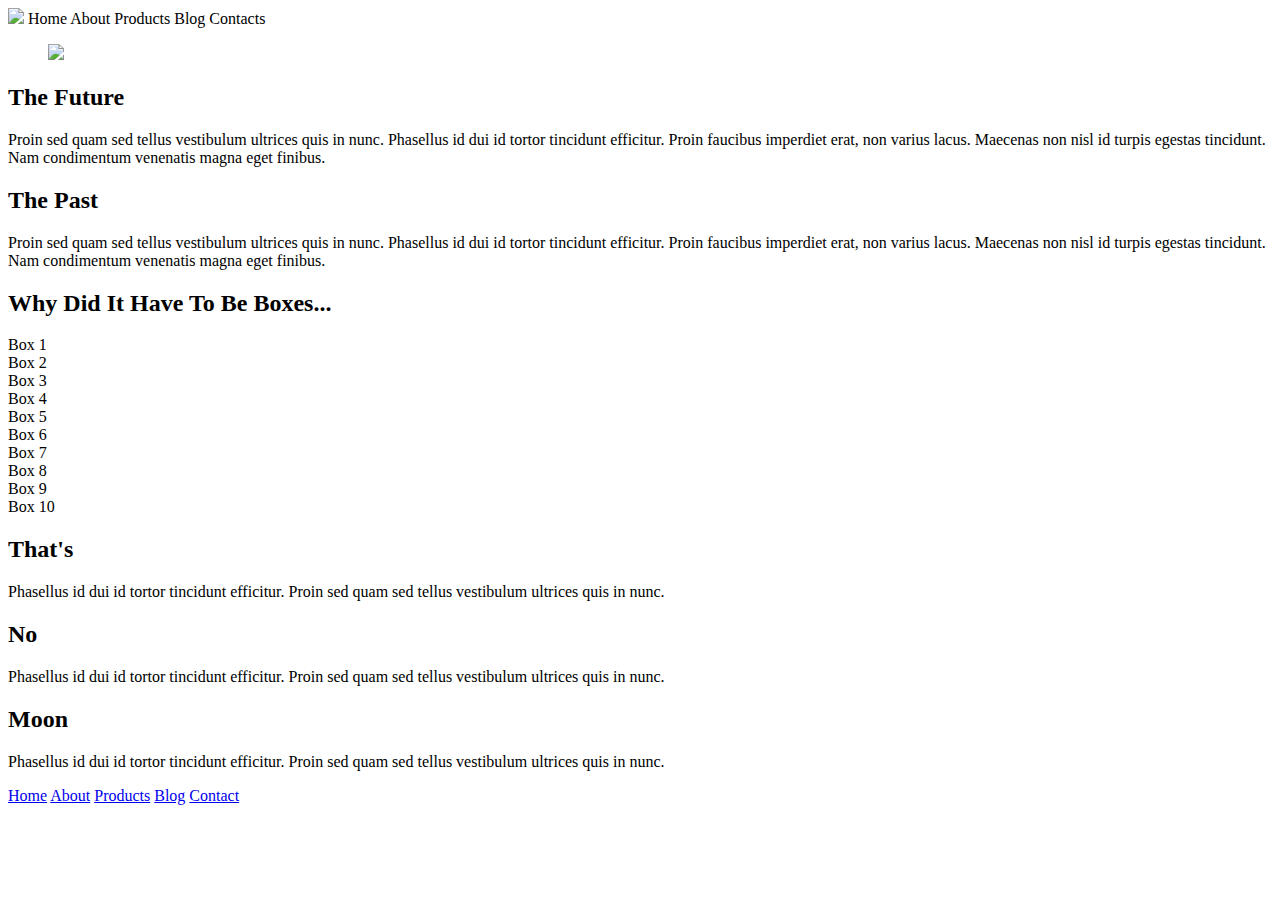
==== index.html @ c908ce20 "added Lambda logo and header image to index.html" ====
<!doctype html>

<html lang="en">
<head>
  <meta charset="utf-8">

  <title>Sprint Challenge - Home</title>

  <link href="https://fonts.googleapis.com/css?family=Roboto|Rubik" rel="stylesheet">
  <link rel="stylesheet" href="css/index.css">

</head>

<body>
    <div class="container">
        <nav>
            <a>
                <img src= "img/lambda-black.png"></img>
            </a>
            <a>Home</a>
            <a>About</a>
            <a>Products</a>
            <a>Blog</a>
            <a>Contacts</a>
        </nav>
            <figure>
                <img src="img/jumbo.jpg"></img>
            </figure>
        <section class="top-content">
            <div class="text-container">
                <h2>The Future</h2>
                <p>Proin sed quam sed tellus vestibulum ultrices quis in nunc. Phasellus id dui id tortor tincidunt efficitur. Proin faucibus imperdiet erat, non varius lacus. Maecenas non nisl id turpis egestas tincidunt. Nam condimentum venenatis magna eget finibus.</p>
            </div>
            <div class="text-container">
                <h2>The Past</h2>
                <p>Proin sed quam sed tellus vestibulum ultrices quis in nunc. Phasellus id dui id tortor tincidunt efficitur. Proin faucibus imperdiet erat, non varius lacus. Maecenas non nisl id turpis egestas tincidunt. Nam condimentum venenatis magna eget finibus.</p>
            </div>
        </section>
        
        <section class="middle-content">
        
            <h2>Why Did It Have To Be Boxes...</h2>
            
            <div class="boxes">
                <div class="box">Box 1</div>
                <div class="box">Box 2</div>
                <div class="box">Box 3</div>
                <div class="box">Box 4</div>
                <div class="box">Box 5</div>
                <div class="box">Box 6</div>
                <div class="box">Box 7</div>
                <div class="box">Box 8</div>
                <div class="box">Box 9</div>
                <div class="box">Box 10</div>
            </div>
        
        </section>

        <section class="bottom-content">

            <div class="text-container">
                <h2>That's</h2>
                <p>Phasellus id dui id tortor tincidunt efficitur. Proin sed quam sed tellus vestibulum ultrices quis in nunc.</p>
            </div>
            <div class="text-container">
                <h2>No</h2>
                <p>Phasellus id dui id tortor tincidunt efficitur. Proin sed quam sed tellus vestibulum ultrices quis in nunc.</p>
            </div>
            <div class="text-container">
                <h2>Moon</h2>
                <p>Phasellus id dui id tortor tincidunt efficitur. Proin sed quam sed tellus vestibulum ultrices quis in nunc.</p>
            </div>

        </section>
        
        <footer>
            <nav>
                <a href="#">Home</a>
                <a href="#">About</a>
                <a href="#">Products</a>
                <a href="#">Blog</a>
                <a href="#">Contact</a>
            </nav>
        </footer>
    </div><!-- container -->        
</body>
</html>
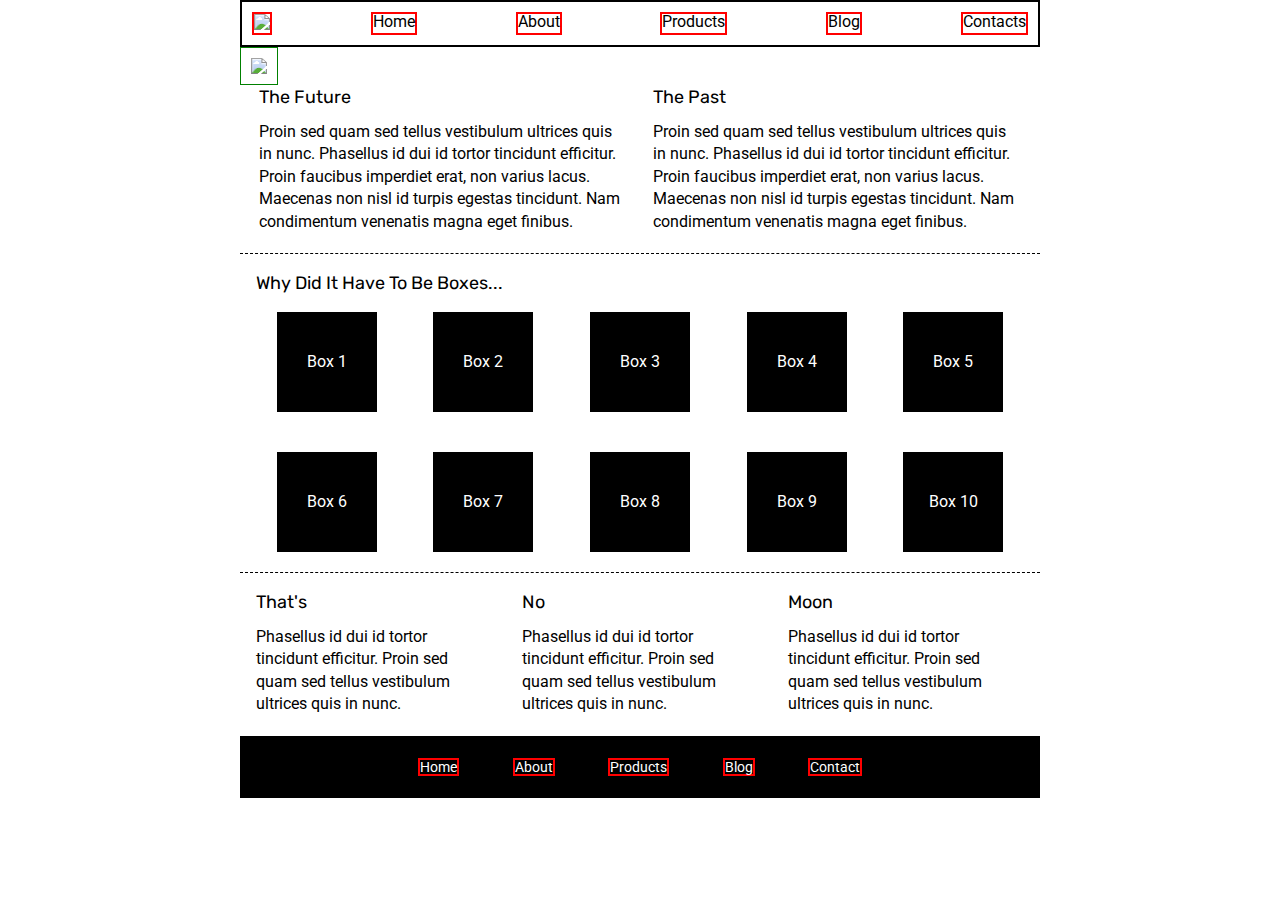
==== commit 61b2eca7: "added jumbo.jpg to  to index.html" ====
--- a/index.html
+++ b/index.html
@@ -23,7 +23,7 @@
             <a>Blog</a>
             <a>Contacts</a>
         </nav>
-            <figure>
+            <figure class="navigation-image-wrapper">
                 <img src="img/jumbo.jpg"></img>
             </figure>
         <section class="top-content">
--- a/css/index.css
+++ b/css/index.css
@@ -0,0 +1,166 @@
+/* http://meyerweb.com/eric/tools/css/reset/ 
+   v2.0 | 20110126
+   License: none (public domain)
+*/
+
+html, body, div, span, applet, object, iframe,
+h1, h2, h3, h4, h5, h6, p, blockquote, pre,
+a, abbr, acronym, address, big, cite, code,
+del, dfn, em, img, ins, kbd, q, s, samp,
+small, strike, strong, sub, sup, tt, var,
+b, u, i, center,
+dl, dt, dd, ol, ul, li,
+fieldset, form, label, legend,
+table, caption, tbody, tfoot, thead, tr, th, td,
+article, aside, canvas, details, embed, 
+figure, figcaption, footer, header, hgroup, 
+menu, nav, output, ruby, section, summary,
+time, mark, audio, video {
+	margin: 0;
+	padding: 0;
+	border: 0;
+	font-size: 100%;
+	font: inherit;
+	vertical-align: baseline;
+}
+/* HTML5 display-role reset for older browsers */
+article, aside, details, figcaption, figure, 
+footer, header, hgroup, menu, nav, section {
+	display: block;
+}
+body {
+	line-height: 1;
+}
+ol, ul {
+	list-style: none;
+}
+blockquote, q {
+	quotes: none;
+}
+blockquote:before, blockquote:after,
+q:before, q:after {
+	content: '';
+	content: none;
+}
+table {
+	border-collapse: collapse;
+	border-spacing: 0;
+}
+
+* {
+    box-sizing: border-box;
+}
+
+html, body {
+    height: 100%;
+    font-family: 'Roboto', sans-serif;
+}
+
+h1, h2, h3, h4, h5 {
+    font-size: 18px;
+    margin-bottom: 15px;
+    font-family: 'Rubik', sans-serif;
+}
+
+p {
+    line-height: 1.4;
+}
+
+.container {
+    width: 800px;
+    margin: 0 auto;
+}
+
+.top-content {
+    display: flex;
+    flex-wrap: wrap;
+    justify-content: space-evenly;
+    margin-bottom: 20px;
+    border-bottom: 1px dashed black;
+}
+
+.top-content .text-container {
+    width: 48%;
+    padding: 0 1%;
+    padding-bottom: 20px;  
+}
+
+.middle-content {
+    margin-bottom: 20px;
+    border-bottom: 1px dashed black;
+}
+
+.middle-content h2 {
+    padding: 0 2%;
+    margin-bottom: 0;
+}
+
+.middle-content .boxes {
+    display: flex;
+    flex-wrap: wrap;
+    justify-content: space-evenly;
+}
+
+.middle-content .boxes .box {
+    width: 12.5%;
+    height: 100px;
+    background: black;
+    margin: 20px 2.5%;
+    color: white;
+    display: flex;
+    align-items: center;
+    justify-content: center;
+}
+
+.bottom-content {
+    display: flex;
+    margin: 0 2% 20px;
+    justify-content: space-around;
+}
+
+.bottom-content .text-container {
+    padding-right: 4%;
+}
+
+.bottom-content .text-container:last-child {
+    padding-right: 0;
+}
+
+footer {
+    width: 100%;
+    background: black;
+}
+
+footer nav {
+    width: 60%;
+    display: flex;
+    justify-content: space-between;
+    align-items: center;
+    padding: 20px 2%;
+    font-size: 14px;
+}
+
+footer nav a {
+    color: white;
+    text-decoration: none;
+}
+/*************My code begins here*****************/
+nav {
+    border:2px solid black;
+    padding:10px 10px;
+    margin: 0 auto;
+    display: flex;
+    justify-content: space-between;
+}
+
+    nav a{
+        border: 2px solid red;
+        
+    }
+.navigation-image-wrapper img{
+    border: 1px solid green;
+    padding: 10px 10px;
+    margin: 0 auto;
+    object-fit:fill;
+}
+
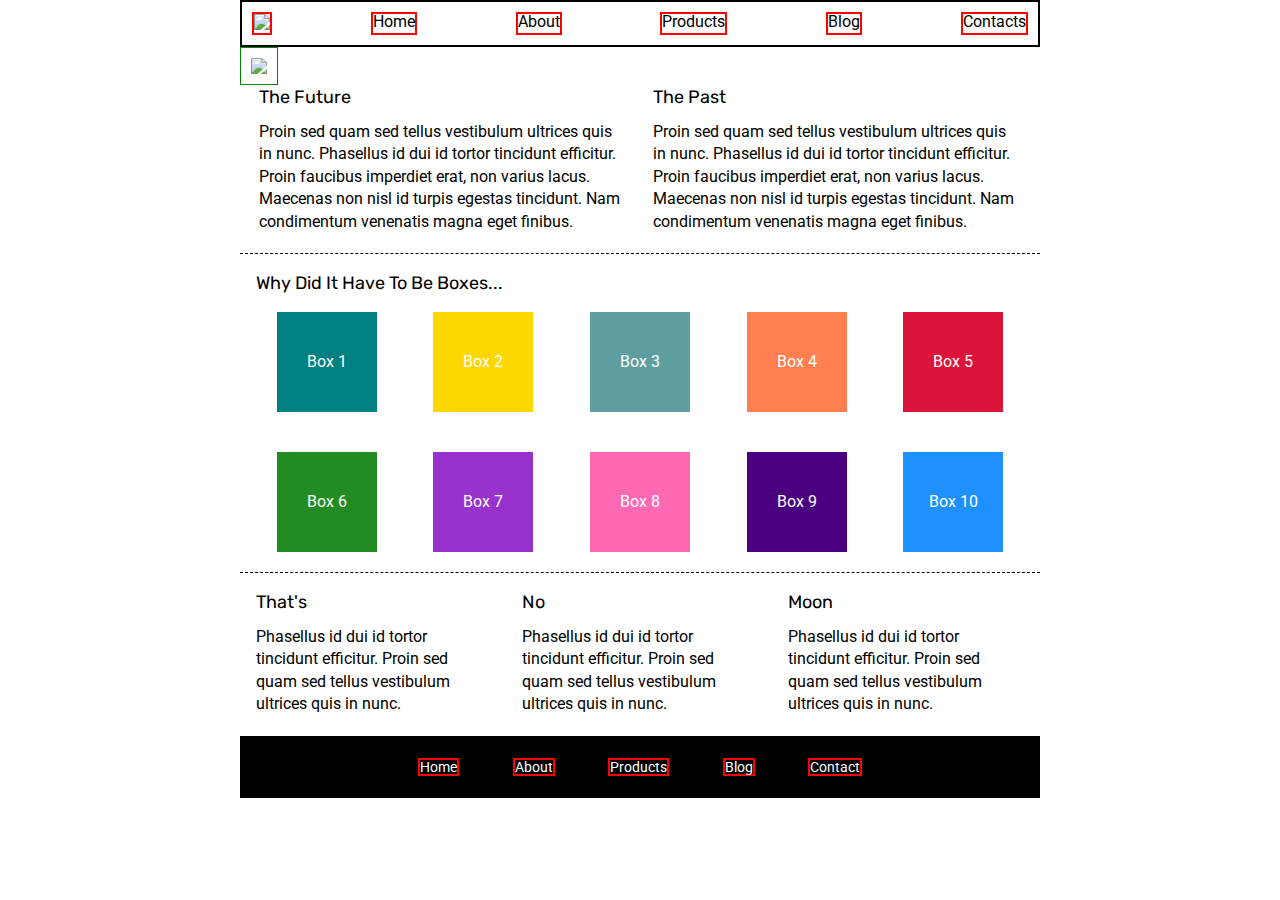
==== commit a2cec44c: "added colour to the boxes in  index.html" ====
--- a/index.html
+++ b/index.html
@@ -42,16 +42,16 @@
             <h2>Why Did It Have To Be Boxes...</h2>
             
             <div class="boxes">
-                <div class="box">Box 1</div>
-                <div class="box">Box 2</div>
-                <div class="box">Box 3</div>
-                <div class="box">Box 4</div>
-                <div class="box">Box 5</div>
-                <div class="box">Box 6</div>
-                <div class="box">Box 7</div>
-                <div class="box">Box 8</div>
-                <div class="box">Box 9</div>
-                <div class="box">Box 10</div>
+                <div class="box1">Box 1</div>
+                <div class="box2">Box 2</div>
+                <div class="box3">Box 3</div>
+                <div class="box4">Box 4</div>
+                <div class="box5">Box 5</div>
+                <div class="box6">Box 6</div>
+                <div class="box7">Box 7</div>
+                <div class="box8">Box 8</div>
+                <div class="box9">Box 9</div>
+                <div class="box10">Box 10</div>
             </div>
         
         </section>
--- a/css/index.css
+++ b/css/index.css
@@ -101,17 +101,15 @@
     justify-content: space-evenly;
 }
 
-.middle-content .boxes .box {
-    width: 12.5%;
-    height: 100px;
-    background: black;
-    margin: 20px 2.5%;
-    color: white;
-    display: flex;
-    align-items: center;
-    justify-content: center;
-}
-
+/*.middle-content .boxes .box {
+    width: 12.5%;
+    height: 100px;
+    margin: 20px 2.5%;
+    color: white;
+    display: flex;
+    align-items: center;
+    justify-content: center;
+}*/
 .bottom-content {
     display: flex;
     margin: 0 2% 20px;
@@ -163,4 +161,114 @@
     margin: 0 auto;
     object-fit:fill;
 }
-
+/** [ ] box1: `teal`
+* [ ] box2: `gold`
+* [ ] box3: `cadetblue`
+* [ ] box4: `coral`
+* [ ] box5: `crimson`
+* [ ] box6: `forestgreen`
+* [ ] box7: `darkorchid`
+* [ ] box8: `hotpink`
+* [ ] box9: `indigo`
+* [ ] box10: `dodgerblue`*/
+ 
+.middle-content .boxes .box1{
+    width: 12.5%;
+    height: 100px;
+    margin: 20px 2.5%;
+    color: white;
+    display: flex;
+    align-items: center;
+    justify-content: center;
+    background-color: teal;
+}
+.middle-content .boxes .box2{
+    width: 12.5%;
+    height: 100px;
+    margin: 20px 2.5%;
+    color: white;
+    display: flex;
+    align-items: center;
+    justify-content: center;
+    background-color:gold;
+}
+.middle-content .boxes .box3{
+    width: 12.5%;
+    height: 100px;
+    margin: 20px 2.5%;
+    color: white;
+    display: flex;
+    align-items: center;
+    justify-content: center;
+    background-color: cadetblue;
+}
+.middle-content .boxes .box4{
+    width: 12.5%;
+    height: 100px;
+    margin: 20px 2.5%;
+    color: white;
+    display: flex;
+    align-items: center;
+    justify-content: center;
+    background-color:coral;
+}
+.middle-content .boxes .box5{
+    width: 12.5%;
+    height: 100px;
+    margin: 20px 2.5%;
+    color: white;
+    display: flex;
+    align-items: center;
+    justify-content: center;
+    background-color:crimson;
+}
+.middle-content .boxes .box6{
+    width: 12.5%;
+    height: 100px;
+    margin: 20px 2.5%;
+    color: white;
+    display: flex;
+    align-items: center;
+    justify-content: center;
+    background-color: forestgreen;
+}
+.middle-content .boxes .box7{
+    width: 12.5%;
+    height: 100px;
+    margin: 20px 2.5%;
+    color: white;
+    display: flex;
+    align-items: center;
+    justify-content: center;
+    background-color:darkorchid;
+}
+.middle-content .boxes .box8{
+    width: 12.5%;
+    height: 100px;
+    margin: 20px 2.5%;
+    color: white;
+    display: flex;
+    align-items: center;
+    justify-content: center;
+    background-color:hotpink;
+}
+.middle-content .boxes .box9{
+    width: 12.5%;
+    height: 100px;
+    margin: 20px 2.5%;
+    color: white;
+    display: flex;
+    align-items: center;
+    justify-content: center;
+    background-color:indigo;
+}
+.middle-content .boxes .box10{
+    width: 12.5%;
+    height: 100px;
+    margin: 20px 2.5%;
+    color: white;
+    display: flex;
+    align-items: center;
+    justify-content: center;
+    background-color:dodgerblue;
+}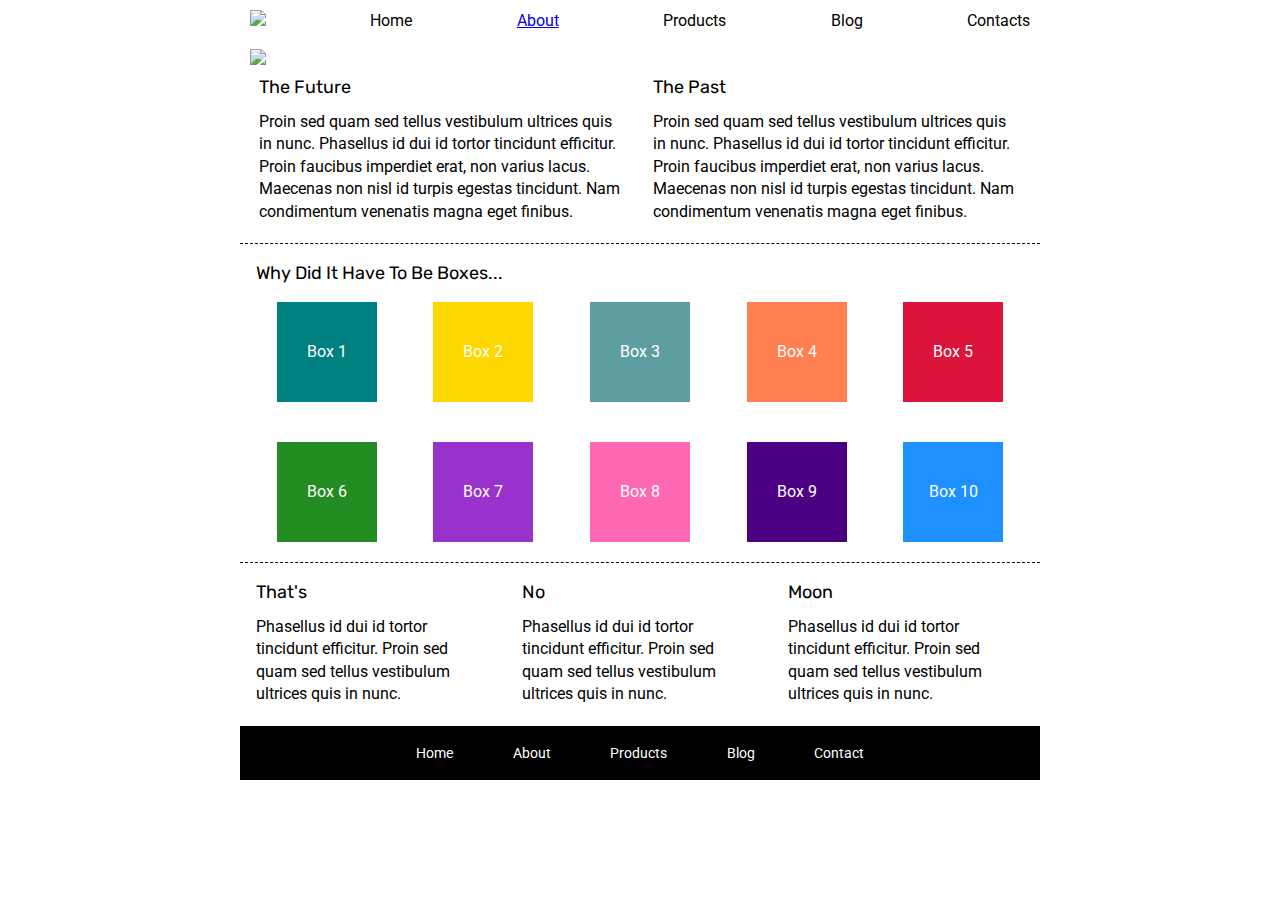
==== commit adfb1162: "linked about.html to  to index.html" ====
--- a/index.html
+++ b/index.html
@@ -18,7 +18,7 @@
                 <img src= "img/lambda-black.png"></img>
             </a>
             <a>Home</a>
-            <a>About</a>
+            <a href="./about.html">About</a>
             <a>Products</a>
             <a>Blog</a>
             <a>Contacts</a>
--- a/css/index.css
+++ b/css/index.css
@@ -144,34 +144,25 @@
 }
 /*************My code begins here*****************/
 nav {
-    border:2px solid black;
+    border:2px;
     padding:10px 10px;
     margin: 0 auto;
     display: flex;
     justify-content: space-between;
+    align-items: flex-end;
 }
 
     nav a{
-        border: 2px solid red;
+        border: 2px;
         
     }
 .navigation-image-wrapper img{
-    border: 1px solid green;
+    border: 1px;
     padding: 10px 10px;
     margin: 0 auto;
     object-fit:fill;
 }
-/** [ ] box1: `teal`
-* [ ] box2: `gold`
-* [ ] box3: `cadetblue`
-* [ ] box4: `coral`
-* [ ] box5: `crimson`
-* [ ] box6: `forestgreen`
-* [ ] box7: `darkorchid`
-* [ ] box8: `hotpink`
-* [ ] box9: `indigo`
-* [ ] box10: `dodgerblue`*/
- 
+
 .middle-content .boxes .box1{
     width: 12.5%;
     height: 100px;
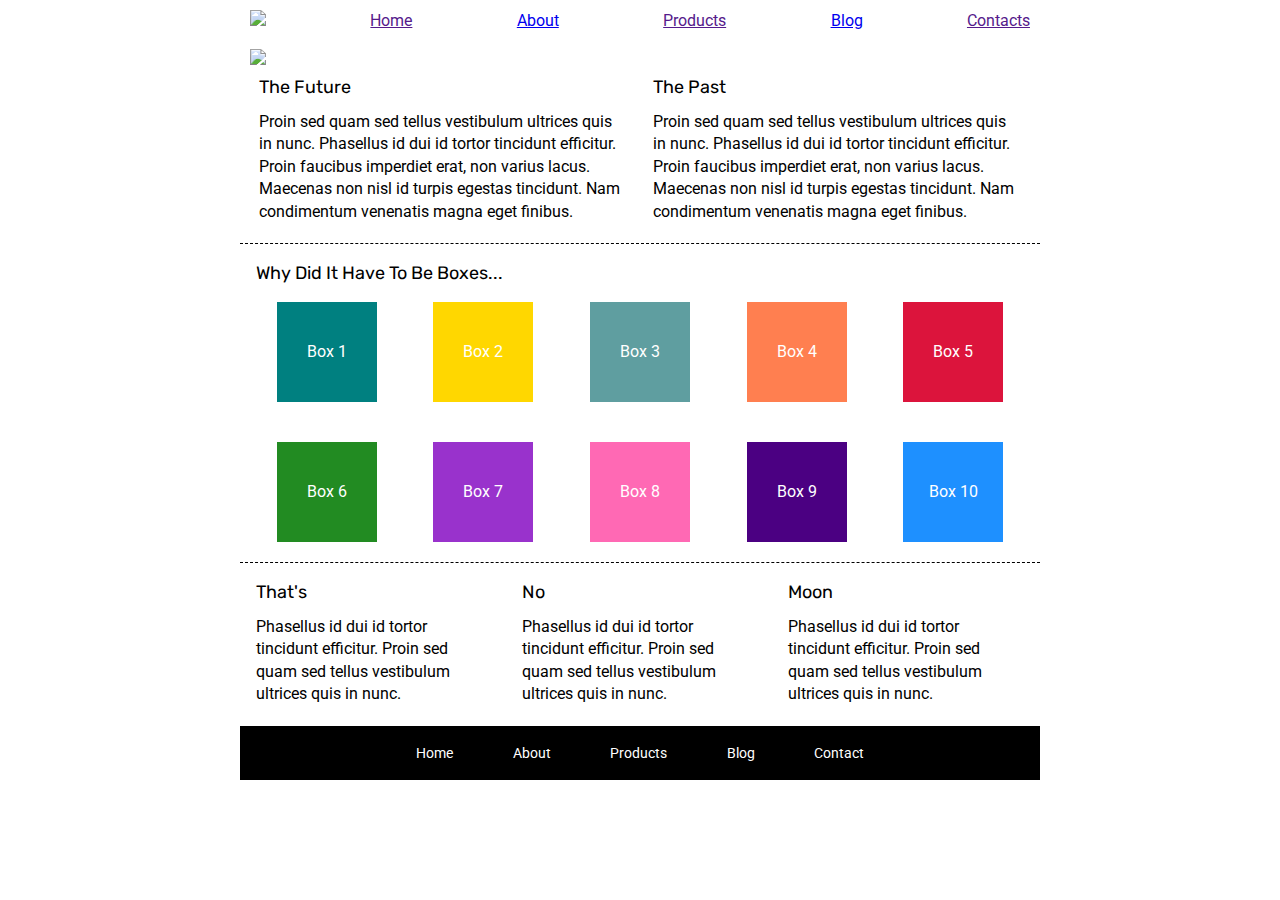
==== commit 93c5f13b: "Stretch task: Created a blog.html file" ====
--- a/index.html
+++ b/index.html
@@ -17,11 +17,11 @@
             <a>
                 <img src= "img/lambda-black.png"></img>
             </a>
-            <a>Home</a>
+            <a href="">Home</a>
             <a href="./about.html">About</a>
-            <a>Products</a>
-            <a>Blog</a>
-            <a>Contacts</a>
+            <a href="">Products</a>
+            <a href="./blog.html">Blog</a>
+            <a href="">Contacts</a>
         </nav>
             <figure class="navigation-image-wrapper">
                 <img src="img/jumbo.jpg"></img>
--- a/css/index.css
+++ b/css/index.css
@@ -262,4 +262,57 @@
     align-items: center;
     justify-content: center;
     background-color:dodgerblue;
-}+}
+hr{
+    border-top: 1px dashed black;
+}
+.about-navigation-image-wrapper{
+    border: 1px;
+    padding: 5px 5px;
+    margin:0 auto;
+    object-fit: scale-down;
+}
+.about-header{
+    border: 1px;
+    padding: 5px 5px;
+    margin:0 auto;
+}
+    .about-header-img-wrapper{
+        border: 1px;
+        padding: 5px 5px;
+        margin:0 auto;
+        display: flex;
+        justify-content: space-between;
+    }
+    .about-header-img-wrapper img{
+        width: 45%;
+    }
+.main-top-wrapper{
+    display: flex;
+    justify-content: space-between;
+    align-content: space-around;
+    
+}
+    .section-wrapper{
+        border: 1px;
+        padding: 5px 5px;
+    }
+         button{
+             border: 1px solid black;
+             background-color: white;
+             border-radius: 8px;
+         }
+.main-middle-wrapper{
+    display: flex;
+    justify-content: space-between;
+    padding: 5px 5px;
+    border: 1px;
+    margin: 0 auto;
+}   
+    .main-middle-wrapper img{
+        width: 45%;
+    }
+.main-bottom-wrapper{
+    display: flex;
+    justify-content: space-between;
+}   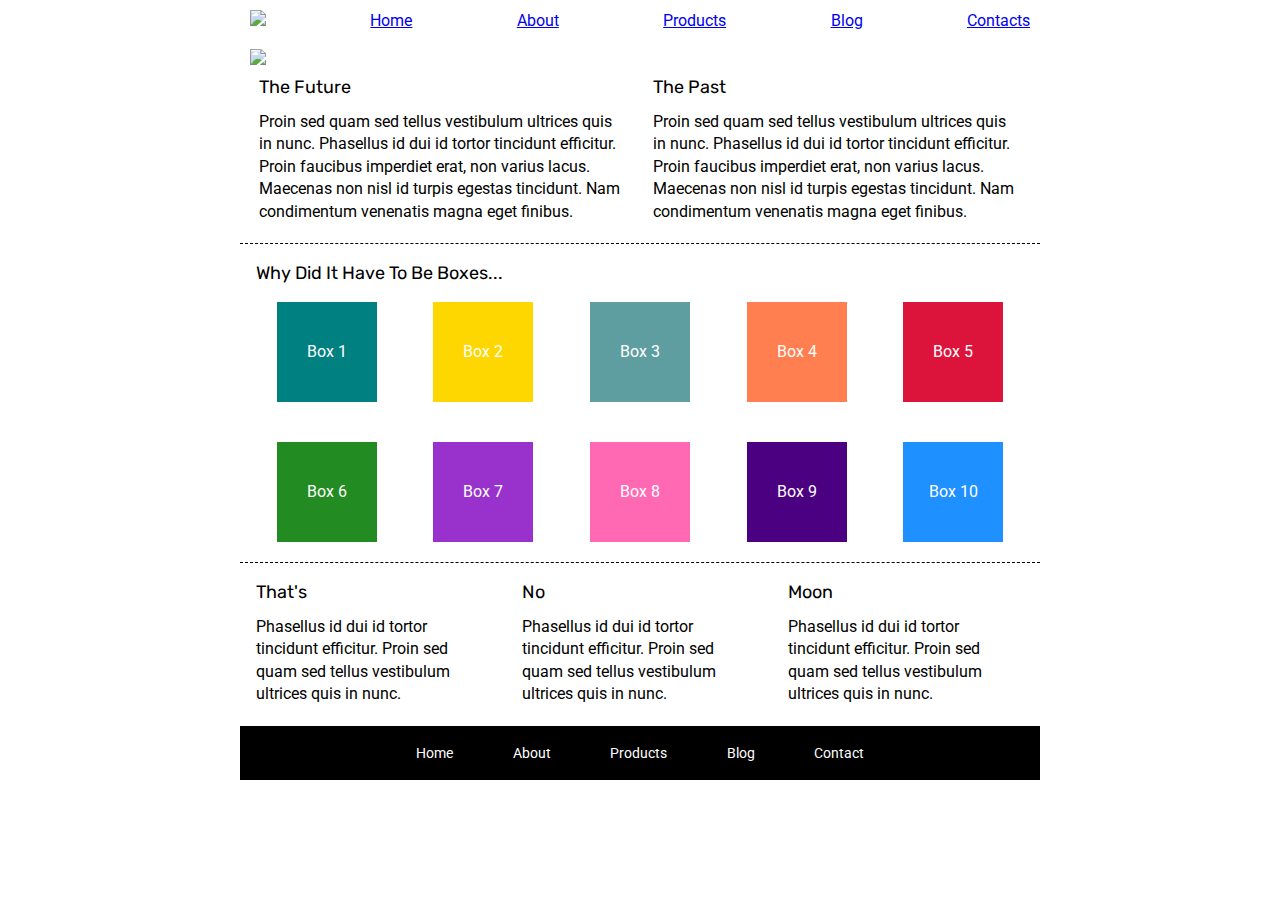
==== commit 40c7374b: "edited the contact us form" ====
--- a/index.html
+++ b/index.html
@@ -17,15 +17,15 @@
             <a>
                 <img src= "img/lambda-black.png"></img>
             </a>
-            <a href="">Home</a>
+            <a href="#">Home</a>
             <a href="./about.html">About</a>
-            <a href="">Products</a>
-            <a href="./blog.html">Blog</a>
-            <a href="">Contacts</a>
+            <a href="#">Products</a>
+            <a href="#">Blog</a>
+            <a href="./blog.html">Contacts</a>
         </nav>
-            <figure class="navigation-image-wrapper">
-                <img src="img/jumbo.jpg"></img>
-            </figure>
+        <figure class="navigation-image-wrapper">
+            <img src="img/jumbo.jpg"></img>
+        </figure>
         <section class="top-content">
             <div class="text-container">
                 <h2>The Future</h2>
@@ -42,16 +42,16 @@
             <h2>Why Did It Have To Be Boxes...</h2>
             
             <div class="boxes">
-                <div class="box1">Box 1</div>
-                <div class="box2">Box 2</div>
-                <div class="box3">Box 3</div>
-                <div class="box4">Box 4</div>
-                <div class="box5">Box 5</div>
-                <div class="box6">Box 6</div>
-                <div class="box7">Box 7</div>
-                <div class="box8">Box 8</div>
-                <div class="box9">Box 9</div>
-                <div class="box10">Box 10</div>
+                <div class="box">Box 1</div>
+                <div class="box">Box 2</div>
+                <div class="box">Box 3</div>
+                <div class="box">Box 4</div>
+                <div class="box">Box 5</div>
+                <div class="box">Box 6</div>
+                <div class="box">Box 7</div>
+                <div class="box">Box 8</div>
+                <div class="box">Box 9</div>
+                <div class="box">Box 10</div>
             </div>
         
         </section>
--- a/css/index.css
+++ b/css/index.css
@@ -156,6 +156,7 @@
         border: 2px;
         
     }
+
 .navigation-image-wrapper img{
     border: 1px;
     padding: 10px 10px;
@@ -163,7 +164,7 @@
     object-fit:fill;
 }
 
-.middle-content .boxes .box1{
+.box {
     width: 12.5%;
     height: 100px;
     margin: 20px 2.5%;
@@ -171,98 +172,49 @@
     display: flex;
     align-items: center;
     justify-content: center;
-    background-color: teal;
-}
-.middle-content .boxes .box2{
-    width: 12.5%;
-    height: 100px;
-    margin: 20px 2.5%;
-    color: white;
-    display: flex;
-    align-items: center;
-    justify-content: center;
-    background-color:gold;
-}
-.middle-content .boxes .box3{
-    width: 12.5%;
-    height: 100px;
-    margin: 20px 2.5%;
-    color: white;
-    display: flex;
-    align-items: center;
-    justify-content: center;
-    background-color: cadetblue;
-}
-.middle-content .boxes .box4{
-    width: 12.5%;
-    height: 100px;
-    margin: 20px 2.5%;
-    color: white;
-    display: flex;
-    align-items: center;
-    justify-content: center;
-    background-color:coral;
-}
-.middle-content .boxes .box5{
-    width: 12.5%;
-    height: 100px;
-    margin: 20px 2.5%;
-    color: white;
-    display: flex;
-    align-items: center;
-    justify-content: center;
-    background-color:crimson;
-}
-.middle-content .boxes .box6{
-    width: 12.5%;
-    height: 100px;
-    margin: 20px 2.5%;
-    color: white;
-    display: flex;
-    align-items: center;
-    justify-content: center;
-    background-color: forestgreen;
-}
-.middle-content .boxes .box7{
-    width: 12.5%;
-    height: 100px;
-    margin: 20px 2.5%;
-    color: white;
-    display: flex;
-    align-items: center;
-    justify-content: center;
-    background-color:darkorchid;
-}
-.middle-content .boxes .box8{
-    width: 12.5%;
-    height: 100px;
-    margin: 20px 2.5%;
-    color: white;
-    display: flex;
-    align-items: center;
-    justify-content: center;
-    background-color:hotpink;
-}
-.middle-content .boxes .box9{
-    width: 12.5%;
-    height: 100px;
-    margin: 20px 2.5%;
-    color: white;
-    display: flex;
-    align-items: center;
-    justify-content: center;
-    background-color:indigo;
-}
-.middle-content .boxes .box10{
-    width: 12.5%;
-    height: 100px;
-    margin: 20px 2.5%;
-    color: white;
-    display: flex;
-    align-items: center;
-    justify-content: center;
-    background-color:dodgerblue;
-}
+}
+
+    .box:first-child {
+        background-color: teal;
+    }
+
+    .box:nth-child(2) {
+        background-color:gold;
+    }
+
+    .box:nth-child(3) {
+        background-color: cadetblue;
+    }
+
+    .box:nth-child(4) {
+        background-color:coral;
+    }
+
+    .box:nth-child(5) {
+        background-color:crimson;
+    }
+
+    .box:nth-child(6) {
+        background-color: forestgreen;
+    }
+
+    .box:nth-child(7) {
+        background-color:darkorchid;
+    }
+
+    .box:nth-child(8) {
+        background-color:hotpink;
+    }
+
+    .box:nth-child(9) {
+        background-color:indigo;
+    }
+
+    .box:last-child{
+        background-color:dodgerblue;
+    }
+
+
 hr{
     border-top: 1px dashed black;
 }
@@ -312,7 +264,55 @@
     .main-middle-wrapper img{
         width: 45%;
     }
+
 .main-bottom-wrapper{
     display: flex;
     justify-content: space-between;
-}   +} 
+
+.blog-header-img-wrapper{
+    border-radius: 10px;
+    animation-duration: 3s;
+    animation-name: slidein;
+    animation-iteration-count:3s;
+    animation-direction: alternate;
+  }
+
+  @keyframes slidein {
+    from {
+      margin-left: 100%;
+      width: 300%; 
+    }
+}  
+
+h1 {
+    padding: 10px 10px;
+    margin: 0 auto;
+    border: 1px;
+    color:maroon;
+    text-align: center;
+}
+
+.header-form {
+    width:100%;
+    padding: 12px 20px;
+    /*margin: 0 auto;*/
+    display: flex;
+    justify-content: center;
+    border: 2px;
+}
+
+    form {
+        border:2px;
+        width:100%;
+
+    }
+        input {
+            width:100%;
+            padding: 12px 20px;
+            /* margin: 0 auto; */
+        }
+    
+            
+        
+        
